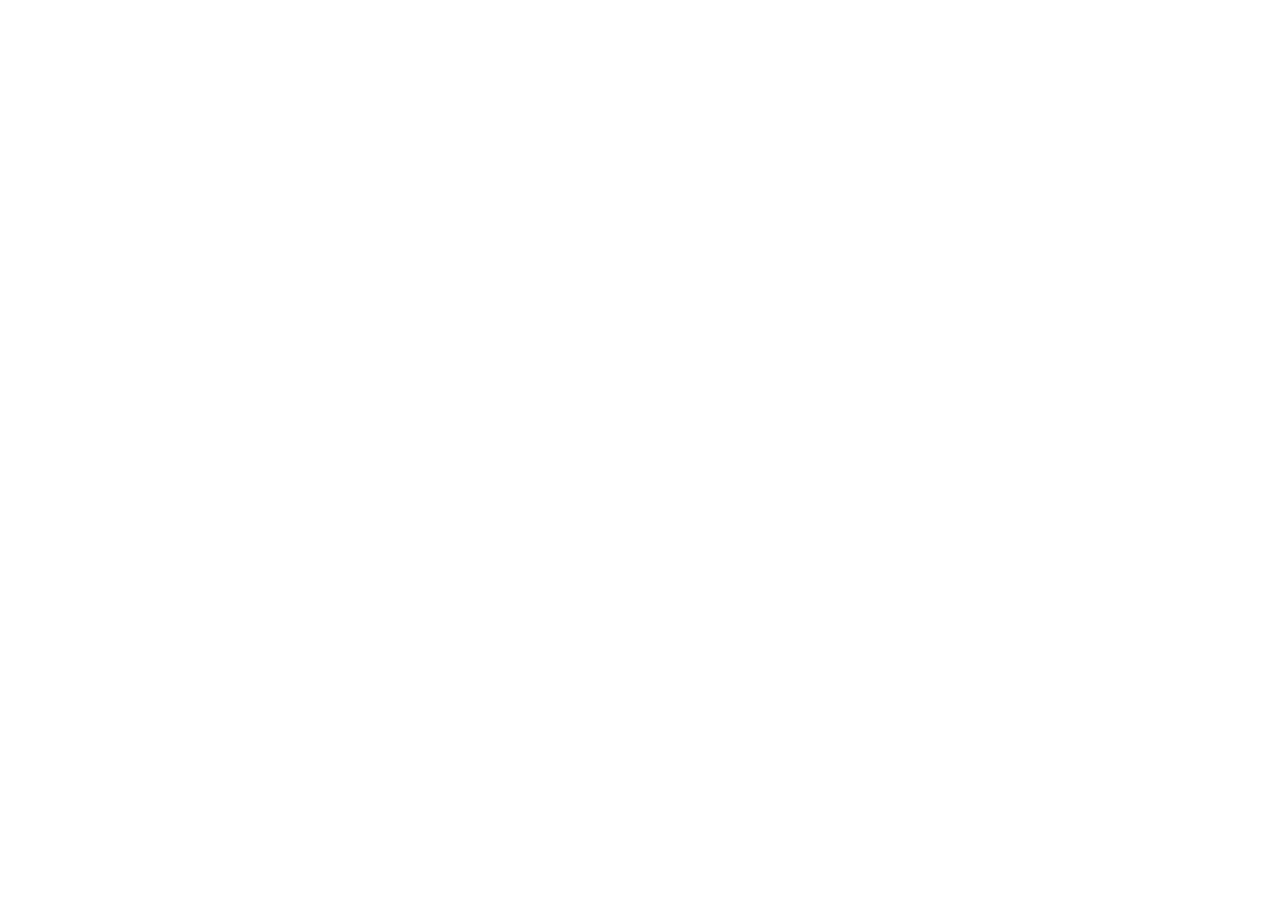
==== index.html @ f40c64ad "Create index.html" ====
<!DOCTYPE html>
<html lang="ru">
<head>
    <meta charset="UTF-8">
    <meta name="viewport" content="width=device-width, initial-scale=1.0, maximum-scale=1.0, user-scalable=no, viewport-fit=cover">
    <title>Flum Tik · настоящий TikTok</title>
    
    <!-- Font Awesome для иконок -->
    <link rel="stylesheet" href="https://cdnjs.cloudflare.com/ajax/libs/font-awesome/6.0.0-beta3/css/all.min.css">
    
    <!-- CSS стили -->
    <link rel="stylesheet" href="css/main.css">
    <link rel="stylesheet" href="css/feed.css">
    <link rel="stylesheet" href="css/profile.css">
    <link rel="stylesheet" href="css/upload.css">
    <link rel="stylesheet" href="css/modals.css">
    <link rel="stylesheet" href="css/auth.css">
</head>
<body>
    <!-- Корневой элемент, куда будет монтироваться приложение -->
    <div id="app"></div>

    <!-- Шаблон для главной страницы (будет заполняться скриптами) -->
    <template id="app-template">
        <div class="tiktok-app">
            <!-- Шапка -->
            <div class="header" id="header">
                <div class="header-left">
                    <span class="tab active" data-tab="home">Главная</span>
                    <span class="tab" data-tab="friends">Друзья</span>
                </div>
                <div class="header-right">
                    <i class="fa-solid fa-magnifying-glass" id="searchBtn"></i>
                    <i class="fa-regular fa-circle-check" id="notificationsBtn"></i>
                </div>
            </div>

            <!-- Контейнер для страниц -->
            <div class="pages-container" id="pagesContainer">
                <!-- Страницы будут загружаться сюда динамически -->
            </div>

            <!-- Нижняя навигация -->
            <div class="bottom-nav" id="bottomNav">
                <div class="nav-item active" data-page="feed">
                    <i class="fa-solid fa-house"></i>
                    <span class="label">Главная</span>
                </div>
                <div class="nav-item" data-page="discover">
                    <i class="fa-solid fa-compass"></i>
                    <span class="label">Открыть</span>
                </div>
                <div class="nav-item plus-button" data-page="upload">
                    <i class="fa-solid fa-plus"></i>
                </div>
                <div class="nav-item" data-page="inbox">
                    <i class="fa-regular fa-envelope"></i>
                    <span class="label">Входящие</span>
                </div>
                <div class="nav-item" data-page="profile" id="navProfile">
                    <i class="fa-regular fa-user"></i>
                    <span class="label">Я</span>
                </div>
            </div>
        </div>
    </template>

    <!-- Шаблон модалки комментариев -->
    <template id="comment-modal-template">
        <div class="comment-modal" id="commentModal">
            <div class="comment-sheet">
                <div class="comment-header">
                    <h3>Комментарии (<span id="commentCountSpan">0</span>)</h3>
                    <span class="close-comments" id="closeComments">&times;</span>
                </div>
                <div class="comment-list" id="commentList"></div>
                <div class="comment-input-area">
                    <input type="text" class="comment-input" placeholder="Написать комментарий..." id="commentInput">
                    <button class="comment-send" id="sendComment">Отправить</button>
                </div>
            </div>
        </div>
    </template>

    <!-- Шаблон модалки авторизации -->
    <template id="auth-modal-template">
        <div class="auth-modal" id="authModal">
            <div class="auth-sheet">
                <div class="auth-header">
                    <h2>Вход в Flum Tik</h2>
                    <span class="close-auth" id="closeAuth">&times;</span>
                </div>
                <div class="auth-content">
                    <div class="auth-avatar-preview" id="avatarPreview">
                        <img src="https://i.pravatar.cc/150?u=default" alt="avatar" id="previewImg">
                    </div>
                    
                    <div class="auth-field">
                        <label>Имя пользователя</label>
                        <input type="text" id="authUsername" placeholder="например: flum_user" maxlength="30">
                    </div>
                    
                    <div class="auth-field">
                        <label>Загрузить аватар</label>
                        <div class="auth-upload-area" id="authUploadArea">
                            <i class="fa-solid fa-cloud-upload-alt"></i>
                            <span>Нажмите чтобы выбрать фото</span>
                        </div>
                        <input type="file" id="authAvatarFile" accept="image/*" hidden>
                    </div>
                    
                    <div class="auth-buttons">
                        <button class="auth-btn login-btn" id="loginBtn">Войти</button>
                        <button class="auth-btn register-btn" id="registerBtn">Зарегистрироваться</button>
                    </div>
                    
                    <div class="auth-hint">
                        * Если пользователь не существует, он будет создан
                    </div>
                </div>
            </div>
        </div>
    </template>

    <!-- Yet.js для загрузки файлов (будет добавлен скриптом) -->
    <script>
        // Глобальная конфигурация
        window.FLUM_CONFIG = {
            firebaseUrl: 'https://flum-2-default-rtdb.firebaseio.com/',
            yyfUrl: 'https://yyf.mubilop.com'
        };
    </script>

    <!-- Скрипты будут загружаться через app.js -->
    <script src="js/firebase.js"></script>
    <script src="js/yet-integration.js"></script>
    <script src="js/utils.js"></script>
    <script src="js/auth.js"></script>
    <script src="js/feed.js"></script>
    <script src="js/profile.js"></script>
    <script src="js/upload.js"></script>
    <script src="js/comments.js"></script>
    <script src="js/app.js"></script>
</body>
</html>
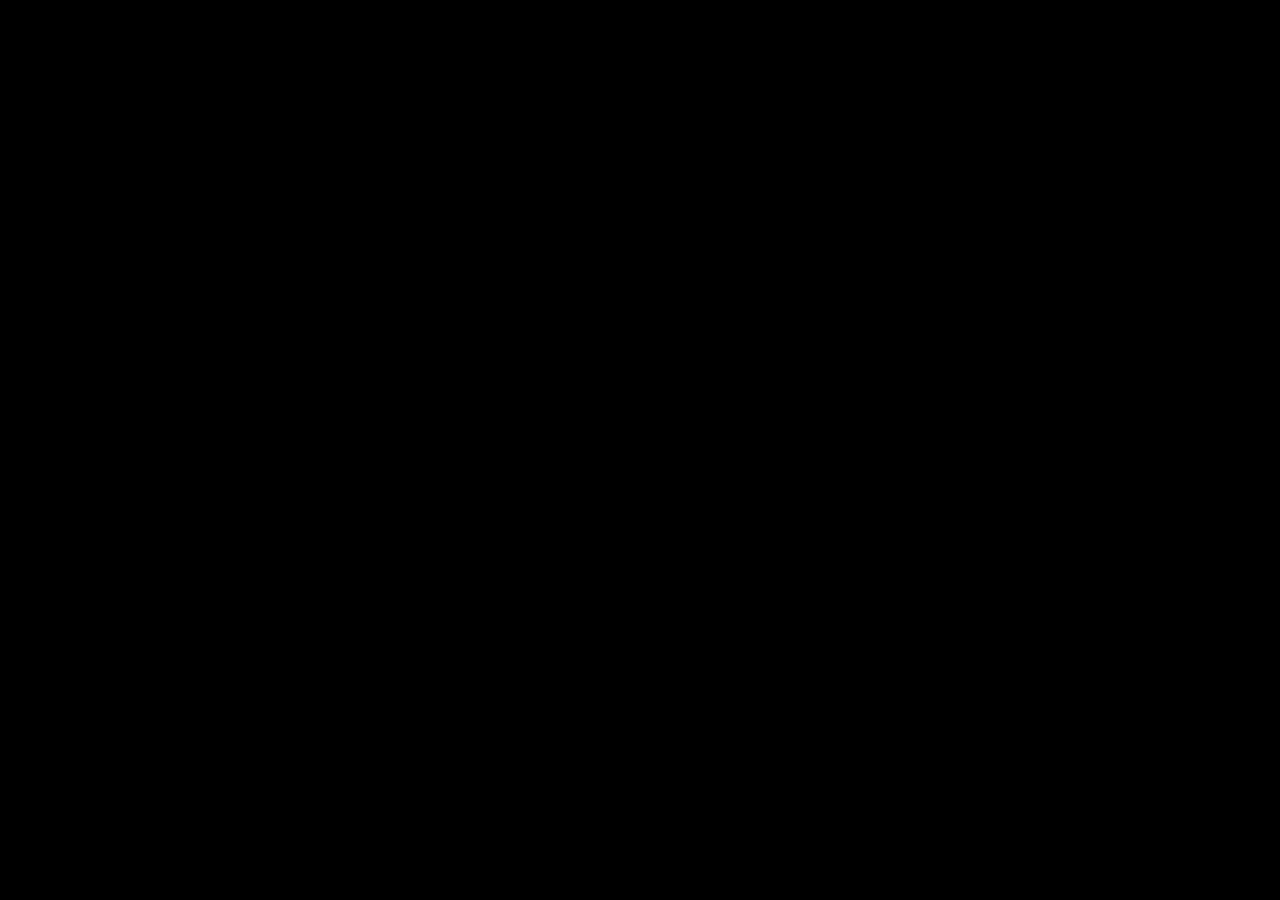
==== commit ac9efda2: "Update index.html" ====
--- a/index.html
+++ b/index.html
@@ -3,143 +3,24 @@
 <head>
     <meta charset="UTF-8">
     <meta name="viewport" content="width=device-width, initial-scale=1.0, maximum-scale=1.0, user-scalable=no, viewport-fit=cover">
-    <title>Flum Tik · настоящий TikTok</title>
-    
-    <!-- Font Awesome для иконок -->
+    <title>Flum Tik</title>
     <link rel="stylesheet" href="https://cdnjs.cloudflare.com/ajax/libs/font-awesome/6.0.0-beta3/css/all.min.css">
-    
-    <!-- CSS стили -->
     <link rel="stylesheet" href="css/main.css">
-    <link rel="stylesheet" href="css/feed.css">
-    <link rel="stylesheet" href="css/profile.css">
-    <link rel="stylesheet" href="css/upload.css">
-    <link rel="stylesheet" href="css/modals.css">
-    <link rel="stylesheet" href="css/auth.css">
 </head>
 <body>
-    <!-- Корневой элемент, куда будет монтироваться приложение -->
     <div id="app"></div>
 
-    <!-- Шаблон для главной страницы (будет заполняться скриптами) -->
-    <template id="app-template">
-        <div class="tiktok-app">
-            <!-- Шапка -->
-            <div class="header" id="header">
-                <div class="header-left">
-                    <span class="tab active" data-tab="home">Главная</span>
-                    <span class="tab" data-tab="friends">Друзья</span>
-                </div>
-                <div class="header-right">
-                    <i class="fa-solid fa-magnifying-glass" id="searchBtn"></i>
-                    <i class="fa-regular fa-circle-check" id="notificationsBtn"></i>
-                </div>
-            </div>
-
-            <!-- Контейнер для страниц -->
-            <div class="pages-container" id="pagesContainer">
-                <!-- Страницы будут загружаться сюда динамически -->
-            </div>
-
-            <!-- Нижняя навигация -->
-            <div class="bottom-nav" id="bottomNav">
-                <div class="nav-item active" data-page="feed">
-                    <i class="fa-solid fa-house"></i>
-                    <span class="label">Главная</span>
-                </div>
-                <div class="nav-item" data-page="discover">
-                    <i class="fa-solid fa-compass"></i>
-                    <span class="label">Открыть</span>
-                </div>
-                <div class="nav-item plus-button" data-page="upload">
-                    <i class="fa-solid fa-plus"></i>
-                </div>
-                <div class="nav-item" data-page="inbox">
-                    <i class="fa-regular fa-envelope"></i>
-                    <span class="label">Входящие</span>
-                </div>
-                <div class="nav-item" data-page="profile" id="navProfile">
-                    <i class="fa-regular fa-user"></i>
-                    <span class="label">Я</span>
-                </div>
-            </div>
-        </div>
-    </template>
-
-    <!-- Шаблон модалки комментариев -->
-    <template id="comment-modal-template">
-        <div class="comment-modal" id="commentModal">
-            <div class="comment-sheet">
-                <div class="comment-header">
-                    <h3>Комментарии (<span id="commentCountSpan">0</span>)</h3>
-                    <span class="close-comments" id="closeComments">&times;</span>
-                </div>
-                <div class="comment-list" id="commentList"></div>
-                <div class="comment-input-area">
-                    <input type="text" class="comment-input" placeholder="Написать комментарий..." id="commentInput">
-                    <button class="comment-send" id="sendComment">Отправить</button>
-                </div>
-            </div>
-        </div>
-    </template>
-
-    <!-- Шаблон модалки авторизации -->
-    <template id="auth-modal-template">
-        <div class="auth-modal" id="authModal">
-            <div class="auth-sheet">
-                <div class="auth-header">
-                    <h2>Вход в Flum Tik</h2>
-                    <span class="close-auth" id="closeAuth">&times;</span>
-                </div>
-                <div class="auth-content">
-                    <div class="auth-avatar-preview" id="avatarPreview">
-                        <img src="https://i.pravatar.cc/150?u=default" alt="avatar" id="previewImg">
-                    </div>
-                    
-                    <div class="auth-field">
-                        <label>Имя пользователя</label>
-                        <input type="text" id="authUsername" placeholder="например: flum_user" maxlength="30">
-                    </div>
-                    
-                    <div class="auth-field">
-                        <label>Загрузить аватар</label>
-                        <div class="auth-upload-area" id="authUploadArea">
-                            <i class="fa-solid fa-cloud-upload-alt"></i>
-                            <span>Нажмите чтобы выбрать фото</span>
-                        </div>
-                        <input type="file" id="authAvatarFile" accept="image/*" hidden>
-                    </div>
-                    
-                    <div class="auth-buttons">
-                        <button class="auth-btn login-btn" id="loginBtn">Войти</button>
-                        <button class="auth-btn register-btn" id="registerBtn">Зарегистрироваться</button>
-                    </div>
-                    
-                    <div class="auth-hint">
-                        * Если пользователь не существует, он будет создан
-                    </div>
-                </div>
-            </div>
-        </div>
-    </template>
-
-    <!-- Yet.js для загрузки файлов (будет добавлен скриптом) -->
+    <!-- Подключаем только базовые скрипты -->
     <script>
-        // Глобальная конфигурация
         window.FLUM_CONFIG = {
             firebaseUrl: 'https://flum-2-default-rtdb.firebaseio.com/',
             yyfUrl: 'https://yyf.mubilop.com'
         };
     </script>
-
-    <!-- Скрипты будут загружаться через app.js -->
     <script src="js/firebase.js"></script>
     <script src="js/yet-integration.js"></script>
     <script src="js/utils.js"></script>
     <script src="js/auth.js"></script>
-    <script src="js/feed.js"></script>
-    <script src="js/profile.js"></script>
-    <script src="js/upload.js"></script>
-    <script src="js/comments.js"></script>
     <script src="js/app.js"></script>
 </body>
 </html>
--- a/css/main.css
+++ b/css/main.css
@@ -0,0 +1,310 @@
+/* main.css - базовые стили и переменные */
+
+:root {
+    --primary: #ff3b5c;
+    --primary-dark: #e02e4a;
+    --bg-dark: #000000;
+    --bg-card: #111111;
+    --bg-elevated: #1a1a1a;
+    --text-primary: #ffffff;
+    --text-secondary: #888888;
+    --text-muted: #666666;
+    --border-color: #222222;
+    --overlay-dark: rgba(0, 0, 0, 0.5);
+    --overlay-darker: rgba(0, 0, 0, 0.8);
+    --safe-area-inset: env(safe-area-inset-bottom, 0px);
+    
+    /* Анимации */
+    --transition-fast: 0.15s ease;
+    --transition-normal: 0.25s ease;
+    --transition-slow: 0.35s ease;
+    
+    /* Тени */
+    --shadow-sm: 0 2px 8px rgba(0, 0, 0, 0.2);
+    --shadow-md: 0 4px 12px rgba(0, 0, 0, 0.3);
+    --shadow-lg: 0 8px 24px rgba(0, 0, 0, 0.4);
+    --text-shadow: 0 2px 4px rgba(0, 0, 0, 0.5);
+}
+
+/* Сброс стилей */
+* {
+    margin: 0;
+    padding: 0;
+    box-sizing: border-box;
+    -webkit-tap-highlight-color: transparent;
+    -webkit-font-smoothing: antialiased;
+    -moz-osx-font-smoothing: grayscale;
+}
+
+/* Базовые стили */
+html, body {
+    width: 100%;
+    height: 100%;
+    overflow: hidden;
+    background-color: var(--bg-dark);
+    color: var(--text-primary);
+    font-family: 'Segoe UI', Roboto, system-ui, -apple-system, sans-serif;
+    font-size: 14px;
+    line-height: 1.4;
+    touch-action: pan-y;
+}
+
+/* Корневой контейнер */
+#app {
+    width: 100vw;
+    height: 100vh;
+    overflow: hidden;
+    position: relative;
+}
+
+/* Основной контейнер приложения */
+.tiktok-app {
+    width: 100%;
+    height: 100%;
+    background-color: var(--bg-dark);
+    display: flex;
+    flex-direction: column;
+    position: relative;
+}
+
+/* Шапка */
+.header {
+    display: flex;
+    justify-content: space-between;
+    align-items: center;
+    padding: 12px 16px 8px;
+    background: linear-gradient(180deg, var(--overlay-darker) 0%, transparent 100%);
+    z-index: 20;
+    position: relative;
+    flex-shrink: 0;
+    pointer-events: none;
+}
+
+.header-left, .header-right {
+    pointer-events: auto;
+}
+
+.header-left {
+    display: flex;
+    gap: 24px;
+    font-weight: 600;
+    font-size: 18px;
+    letter-spacing: 0.5px;
+}
+
+.tab {
+    opacity: 0.6;
+    transition: opacity var(--transition-fast);
+    cursor: pointer;
+    padding-bottom: 4px;
+    border-bottom: 2px solid transparent;
+}
+
+.tab.active {
+    opacity: 1;
+    border-bottom-color: var(--text-primary);
+}
+
+.header-right {
+    display: flex;
+    gap: 18px;
+    font-size: 20px;
+    opacity: 0.9;
+}
+
+.header-right i {
+    cursor: pointer;
+    transition: transform var(--transition-fast);
+}
+
+.header-right i:active {
+    transform: scale(0.95);
+}
+
+/* Контейнер страниц */
+.pages-container {
+    flex: 1;
+    position: relative;
+    overflow: hidden;
+}
+
+.page {
+    width: 100%;
+    height: 100%;
+    overflow-y: auto;
+    position: absolute;
+    top: 0;
+    left: 0;
+    display: none;
+    scroll-behavior: smooth;
+    -webkit-overflow-scrolling: touch;
+}
+
+.page.active {
+    display: block;
+}
+
+/* Нижняя навигация */
+.bottom-nav {
+    display: flex;
+    justify-content: space-around;
+    align-items: center;
+    padding: 8px 16px calc(12px + var(--safe-area-inset));
+    background-color: var(--bg-dark);
+    border-top: 1px solid var(--border-color);
+    flex-shrink: 0;
+    z-index: 20;
+}
+
+.nav-item {
+    display: flex;
+    flex-direction: column;
+    align-items: center;
+    font-size: 12px;
+    color: var(--text-secondary);
+    transition: color var(--transition-fast);
+    cursor: pointer;
+    -webkit-tap-highlight-color: transparent;
+}
+
+.nav-item i {
+    font-size: 22px;
+    margin-bottom: 2px;
+    transition: transform var(--transition-fast);
+}
+
+.nav-item:active i {
+    transform: scale(0.95);
+}
+
+.nav-item.active {
+    color: var(--text-primary);
+}
+
+.nav-item .label {
+    font-size: 11px;
+    font-weight: 500;
+}
+
+.plus-button {
+    background-color: var(--text-primary);
+    color: var(--bg-dark) !important;
+    width: 42px;
+    height: 28px;
+    border-radius: 8px;
+    display: flex;
+    align-items: center;
+    justify-content: center;
+    font-size: 22px;
+    font-weight: bold;
+    box-shadow: var(--shadow-md);
+    transition: transform var(--transition-fast), background-color var(--transition-fast);
+}
+
+.plus-button:active {
+    transform: scale(0.95);
+    background-color: #f0f0f0;
+}
+
+/* Скроллбары */
+::-webkit-scrollbar {
+    width: 0;
+    background: transparent;
+}
+
+/* Утилиты */
+.hidden {
+    display: none !important;
+}
+
+.visually-hidden {
+    position: absolute;
+    width: 1px;
+    height: 1px;
+    padding: 0;
+    margin: -1px;
+    overflow: hidden;
+    clip: rect(0, 0, 0, 0);
+    border: 0;
+}
+
+/* Анимации загрузки */
+@keyframes spin {
+    0% { transform: rotate(0deg); }
+    100% { transform: rotate(360deg); }
+}
+
+@keyframes pulse {
+    0%, 100% { opacity: 0.6; }
+    50% { opacity: 1; }
+}
+
+@keyframes heartPop {
+    0% {
+        opacity: 0;
+        transform: translate(-50%, -50%) scale(0.5);
+    }
+    30% {
+        opacity: 1;
+        transform: translate(-50%, -50%) scale(1.2);
+    }
+    70% {
+        opacity: 1;
+        transform: translate(-50%, -50%) scale(1);
+    }
+    100% {
+        opacity: 0;
+        transform: translate(-50%, -50%) scale(0.5);
+    }
+}
+
+.loading-spinner {
+    display: flex;
+    justify-content: center;
+    align-items: center;
+    gap: 12px;
+    padding: 20px;
+    color: var(--text-secondary);
+    font-size: 14px;
+}
+
+.spinner {
+    width: 24px;
+    height: 24px;
+    border: 3px solid var(--border-color);
+    border-top-color: var(--text-primary);
+    border-radius: 50%;
+    animation: spin 0.8s linear infinite;
+}
+
+/* Медиа-запросы для разных устройств */
+@media (max-width: 350px) {
+    .header-left {
+        gap: 16px;
+        font-size: 16px;
+    }
+    
+    .nav-item i {
+        font-size: 20px;
+    }
+    
+    .nav-item .label {
+        font-size: 10px;
+    }
+}
+
+@media (display-mode: standalone) {
+    /* Дополнительные отступы для PWA */
+    .bottom-nav {
+        padding-bottom: calc(16px + var(--safe-area-inset));
+    }
+}
+
+/* Темная тема (по умолчанию) */
+@media (prefers-color-scheme: dark) {
+    :root {
+        --bg-dark: #000000;
+        --bg-card: #111111;
+        --text-primary: #ffffff;
+    }
+}
